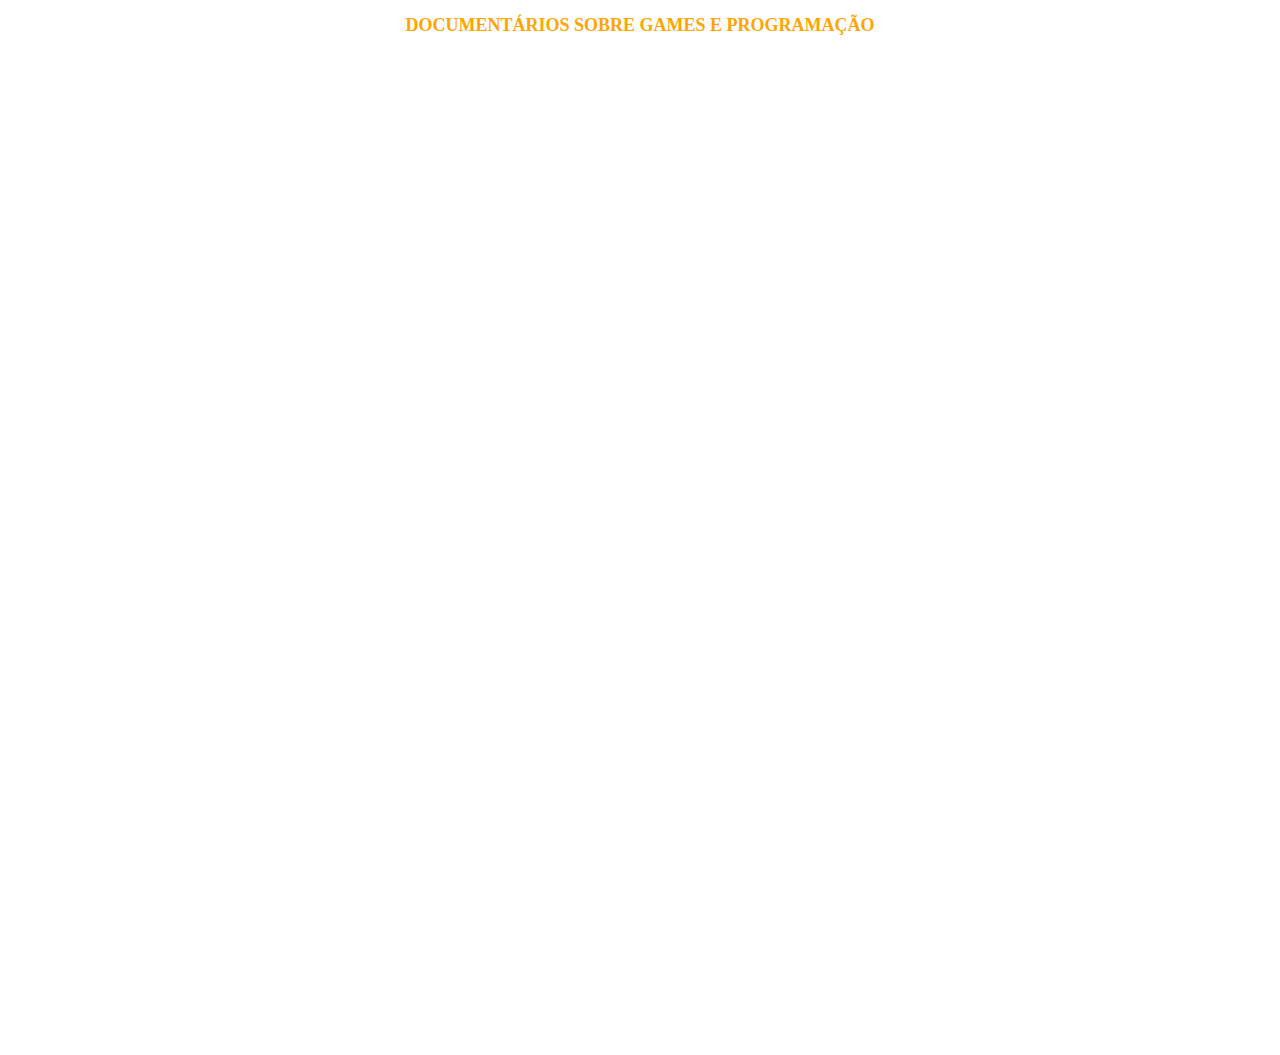
==== index.html @ cbb7c4bc "Add files via upload" ====
<!DOCTYPE html>
	<html>
	<head>
		<meta charset="UTF-8">
    	<meta name="viewport" content="width=device-width, initial-scale=1.0">
		<link rel="stylesheet" type="text/css" href="style.css">		
		<title>Carrossel com mobile-first</title>
	</head>
	<body>
		<section class=”carrossel”>
	 		<h2 class="carrossel__titulo">Documentários sobre Games e Programação</h2>
			<div class="pic-ctn">
			    <img src="gdlk.jpg" alt="" class="pic">
			    <img src="dilemadasredes.jpg" alt="" class="pic">
			    <img src="videogame.jpg" alt="" class="pic">
	        </div>	
        </section>
	</body>
	</html>
---- style.css ----
html, body {
  margin: 0;
  padding: 0;
}

.carrossel__titulo{
  color: orange;
  background-color: white;
  text-align: center;
  text-transform: uppercase;
  font-size: 18px;
  font-weight: 700;
}

.pic-ctn {
  width: 100vw;
  height: 200px;
}

@keyframes display {
  0% {
    transform: translateX(200px);
    opacity: 0;
  }
  10% {
    transform: translateX(0);
    opacity: 1;
  }
  20% {
    transform: translateX(0);
    opacity: 1;
  }
  30% {
    transform: translateX(-200px);
    opacity: 0;
  }
  100% {
    transform: translateX(-200px);
    opacity: 0;
  }
}

.pic-ctn {
  position: relative;
  width: 100vw;
  height: 300px;
  margin-top: 15vh;
}

.pic-ctn > img {
  position: absolute;
  top: 0;
  left: calc(50% - 100px);
  opacity: 0;
  animation: display 10s infinite;
}

img:nth-child(2) {
  animation-delay: 2s;
}
img:nth-child(3) {
  animation-delay: 4s;
}
img:nth-child(4) {
  animation-delay: 6s;
}
img:nth-child(5) {
  animation-delay: 8s;
}
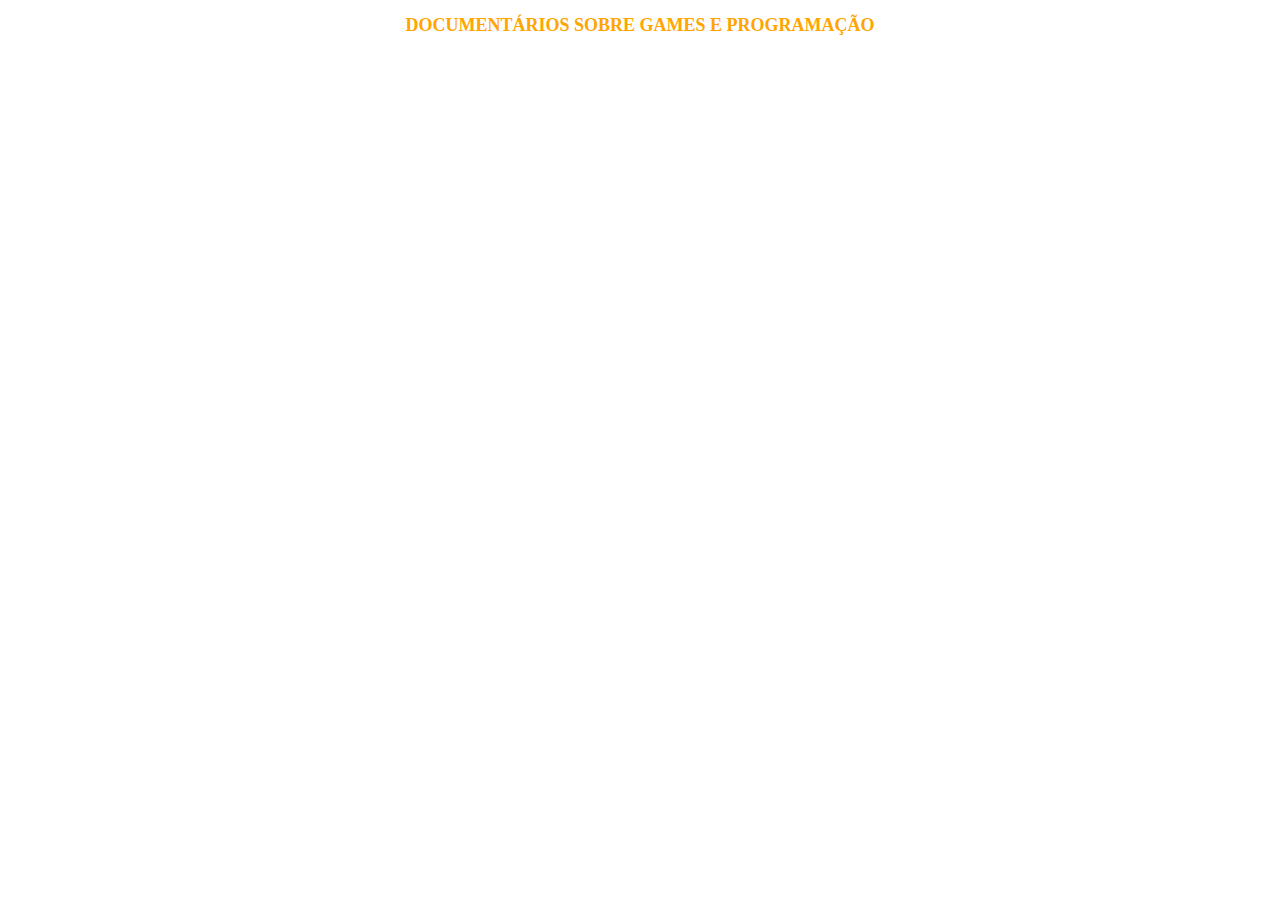
==== commit 4152463a: "Update index.html" ====
--- a/index.html
+++ b/index.html
@@ -1,5 +1,5 @@
 <!DOCTYPE html>
-	<html>
+<html>
 	<head>
 		<meta charset="UTF-8">
     	<meta name="viewport" content="width=device-width, initial-scale=1.0">
@@ -13,9 +13,9 @@
 			    <img src="gdlk.jpg" alt="" class="pic">
 			    <img src="dilemadasredes.jpg" alt="" class="pic">
 			    <img src="videogame.jpg" alt="" class="pic">
-	        </div>	
-        </section>
+	        	</div>	
+       		</section>
 	</body>
-	</html>	
+</html>	
 
 
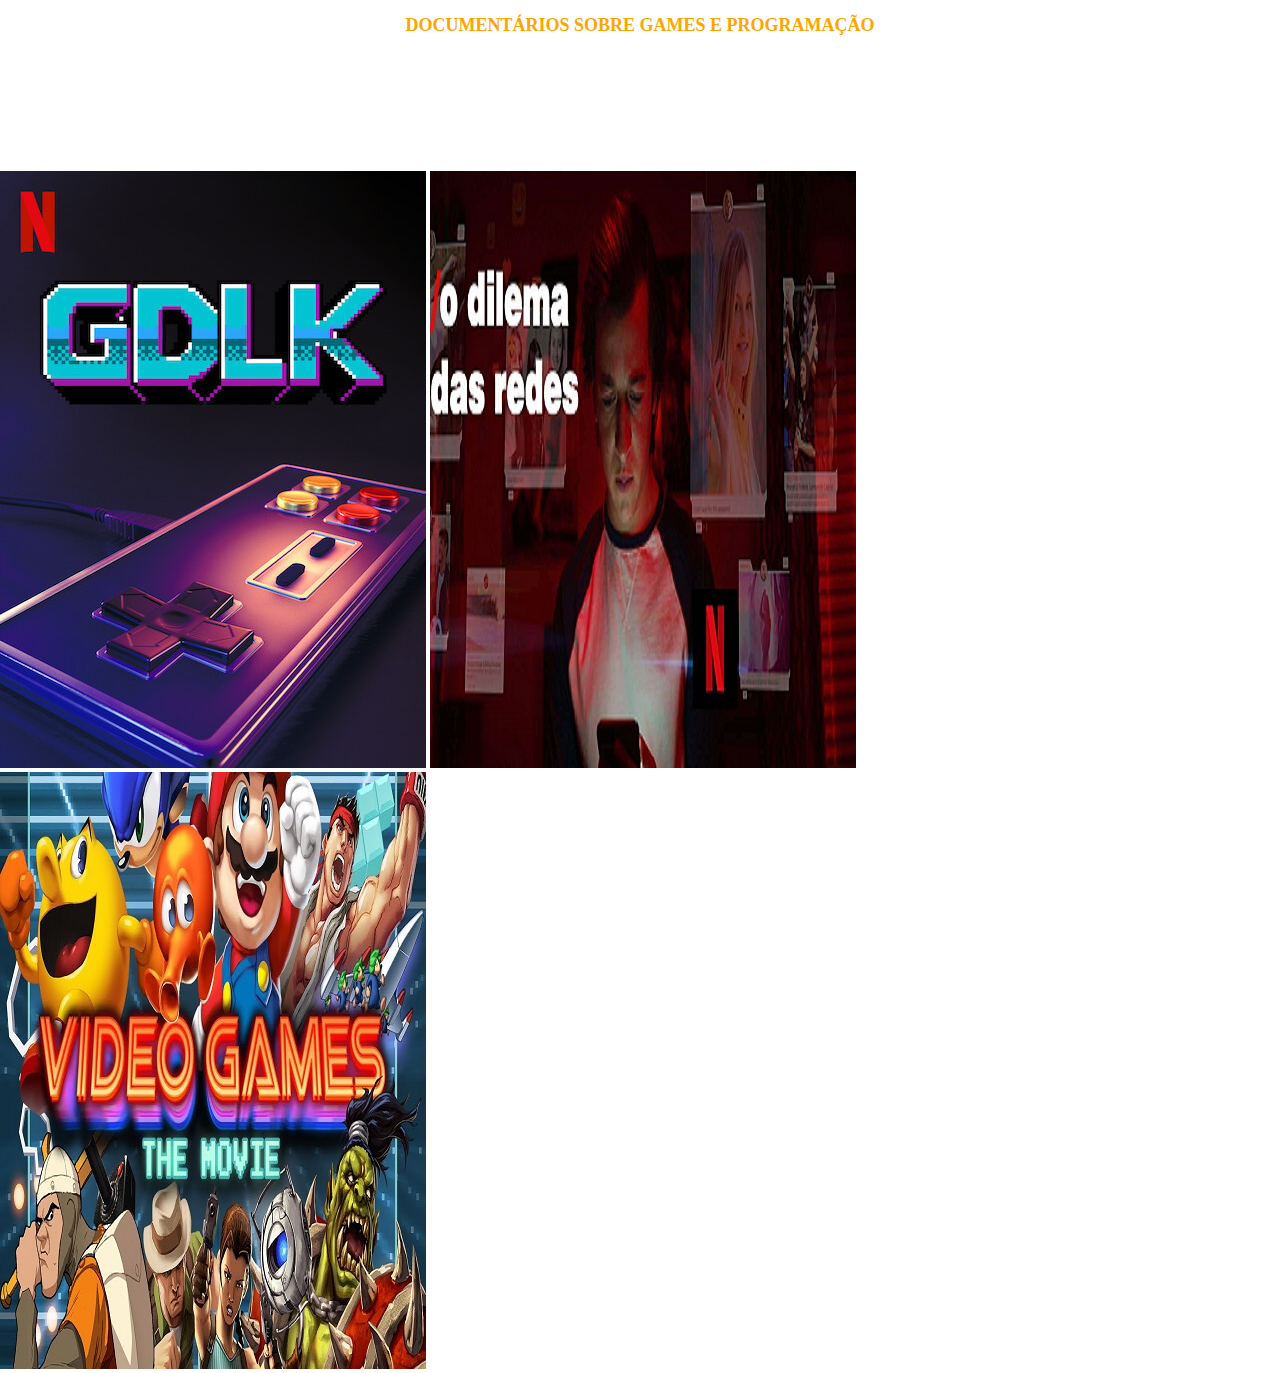
==== commit e82b4444: "Update index.html" ====
--- a/index.html
+++ b/index.html
@@ -10,9 +10,9 @@
 		<section class=”carrossel”>
 	 		<h2 class="carrossel__titulo">Documentários sobre Games e Programação</h2>
 			<div class="pic-ctn">
-			    <img src="gdlk.jpg" alt="" class="pic">
-			    <img src="dilemadasredes.jpg" alt="" class="pic">
-			    <img src="videogame.jpg" alt="" class="pic">
+			    <a class="doc" href="https://www.youtube.com/watch?v=9mYaiF21EiA"><img src="gdlk.jpg" alt="" class="pic"></a>
+			    <a class="doc" href="https://www.youtube.com/watch?v=9mYaiF21EiA"><img src="dilemadasredes.jpg" alt="" class="pic"></a>
+			    <a class="doc" href="https://www.youtube.com/watch?v=9mYaiF21EiA"><img src="videogame.jpg" alt="" class="pic"></a>
 	        	</div>	
        		</section>
 	</body>
